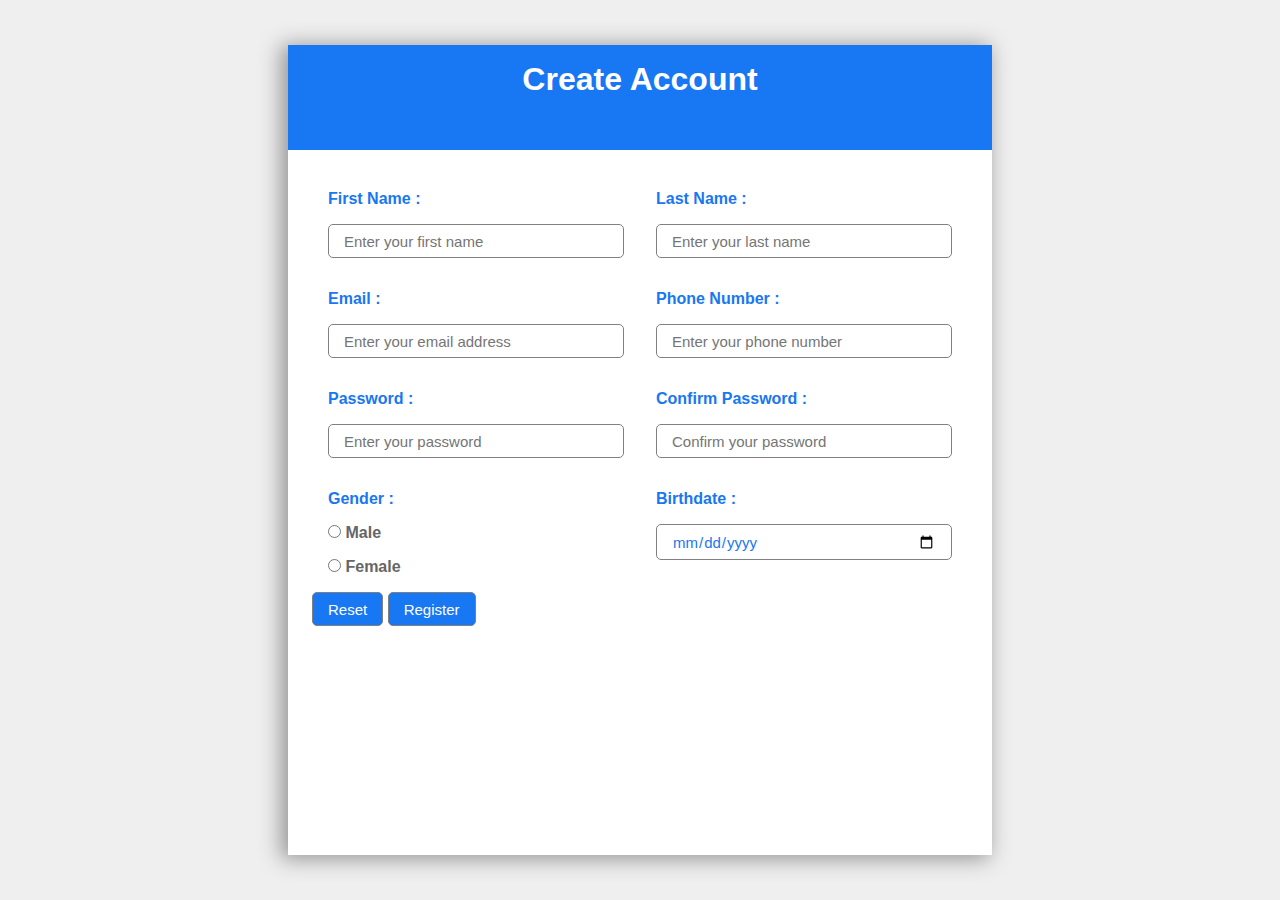
==== Account.html @ 120d71ba "test" ====
<!DOCTYPE html>
<html lang="en">
  <head>
    <meta charset="UTF-8" />
    <meta name="viewport" content="width=device-width, initial-scale=1.0" />
    <title>Create Account</title>
    <link rel="stylesheet" href="styles/sign.css" />
  </head>
  <body>
    <div class="main">
      <div class="form">
        <div class="create">
          <h1>Create Account</h1>
        </div>
        <form onsubmit="return valid()">
          <div class="in-form">
            <div class="name">
              <div class="first">
                <label class="labelFirstName">First Name :</label>
                <input
                  onkeydown="firstN()"
                  class="inputFirstName"
                  type="text"
                  placeholder="Enter your first name"
                />
              </div>
              <div class="last">
                <label class="labelLastName">Last Name :</label>
                <input
                  onkeydown="lastN()"
                  class="inputLastName"
                  type="text"
                  placeholder="Enter your last name"
                />
              </div>
            </div>
            <div class="email-phone">
              <div class="email">
                <label class="labelEmail">Email :</label>
                <input
                  onkeydown="yourEmail()"
                  class="inputEmail"
                  type="text"
                  placeholder="Enter your email address"
                />
              </div>
              <div class="phone">
                <label class="labelPhoneNumber">Phone Number :</label>
                <input
                  onkeydown="yourPhoneNumber()"
                  class="inputPhoneNumber"
                  type="text"
                  placeholder="Enter your phone number"
                />
              </div>
            </div>
            <div class="pass">
              <div class="password">
                <label class="labelPassword">Password :</label>
                <input
                  onkeydown="yourPassword()"
                  class="inputPassword"
                  type="password"
                  placeholder="Enter your password"
                />
              </div>
              <div class="conf">
                <label class="labelConfirmPassword">Confirm Password :</label>
                <input
                  onkeydown="yourConfirmPassword()"
                  class="inputConfirmPassword"
                  type="password"
                  placeholder="Confirm your password"
                />
              </div>
            </div>
            <div class="inf">
              <div class="gender">
                <label class="labelGender">Gender :</label>
                <div class="gen">
                  <div class="male">
                    <input
                      onchange="yourGender()"
                      class="inputGender"
                      type="radio"
                      name="gender"
                    />
                    <label>Male</label>
                  </div>
                  <div class="female">
                    <input
                      onchange="yourGender()"
                      class="inputGender"
                      type="radio"
                      name="gender"
                    />
                    <label>Female</label>
                  </div>
                </div>
              </div>
              <div class="birthdate">
                <label class="labelBirthdate">Birthdate :</label>
                <input
                  onchange="yourBirthdate()"
                  class="inputBirthdate"
                  type="date"
                />
              </div>
            </div>
            <div class="buttons">
              <input type="reset" />
              <input type="submit" value="Register" />
            </div>
          </div>
        </form>
      </div>
    </div>

    <script src="js/account.js"></script>
  </body>
</html>
---- styles/sign.css ----
* {
  margin: 0;
  padding: 0;
  box-sizing: border-box;
  font-family: Helvetica, sans-serif;
}

label {
  color: #1877f2;
  font-weight: bold;
}

input {
  padding: 0.5em 1em;
  border-radius: 5px;
  border: 1px solid gray;
  color: #1877f2;
  font-size: 15px;
}

input:focus {
  outline-color: #1877f2;
}

.main {
  width: 100%;
  height: 100vh;
  background: #80808021;
  display: flex;
  justify-content: center;
  align-items: center;
}

.main .form {
  background: white;
  display: flex;
  width: 55%;
  flex-direction: column;
  height: 90%;
  box-shadow: -5px 2px 20px 2px rgba(150, 150, 150);
}

.main .form .create {
  flex-basis: 13%;
  background: #1877f2;
  display: flex;
  align-items: center;
  flex-direction: column;
  padding: 1em;
  color: white;
}

.main .form .in-form {
  flex-basis: 87%;
  padding: 1.5em;
  display: flex;
  flex-direction: column;
}

.main .form .in-form .name {
  flex-basis: 20%;
  display: flex;
}

.in-form .name .first,
.in-form .name .last {
  margin: 1em;
  flex-basis: 50%;
  display: flex;
  flex-direction: column;
  gap: 1em;
}

.main .form .in-form .email-phone {
  flex-basis: 20%;
  display: flex;
}

.in-form .email-phone .email,
.in-form .email-phone .phone {
  margin: 1em;
  flex-basis: 50%;
  display: flex;
  flex-direction: column;
  gap: 1em;
}

.main .form .in-form .pass {
  flex-basis: 20%;
  display: flex;
}

.in-form .pass .password,
.in-form .pass .conf {
  margin: 1em;
  flex-basis: 50%;
  display: flex;
  flex-direction: column;
  gap: 1em;
}

.main .form .in-form .inf {
  flex-basis: 20%;
  display: flex;
}

.in-form .inf .gender,
.in-form .inf .birthdate {
  margin: 1em;
  flex-basis: 50%;
  display: flex;
  flex-direction: column;
  gap: 1em;
}

.in-form .inf .gender .gen {
  display: flex;
  flex-direction: column;
  gap: 1em;
}

.in-form .inf .gender .gen label {
  color: #666;
  cursor: pointer;
}

.main .form .in-form .buttons input {
  background: #1877f2;
  color: white;
  cursor: pointer;
}

@media screen and (min-width: 768px) and (max-width: 991px) {
  .main .form {
    width: 80%;
    height: 100%;
  }
  .main .form .in-form {
    padding: 1em;
  }
}

@media screen and (max-width: 767px) {
  .main {
    height: 200vh;
  }
  .main .form {
    width: 80%;
    height: 90%;
  }
  .main .form .in-form {
    padding: 0.5em;
  }
  .main .form .in-form .name,
  .main .form .in-form .email-phone,
  .main .form .in-form .pass,
  .main .form .in-form .inf {
    flex-direction: column;
  }
}
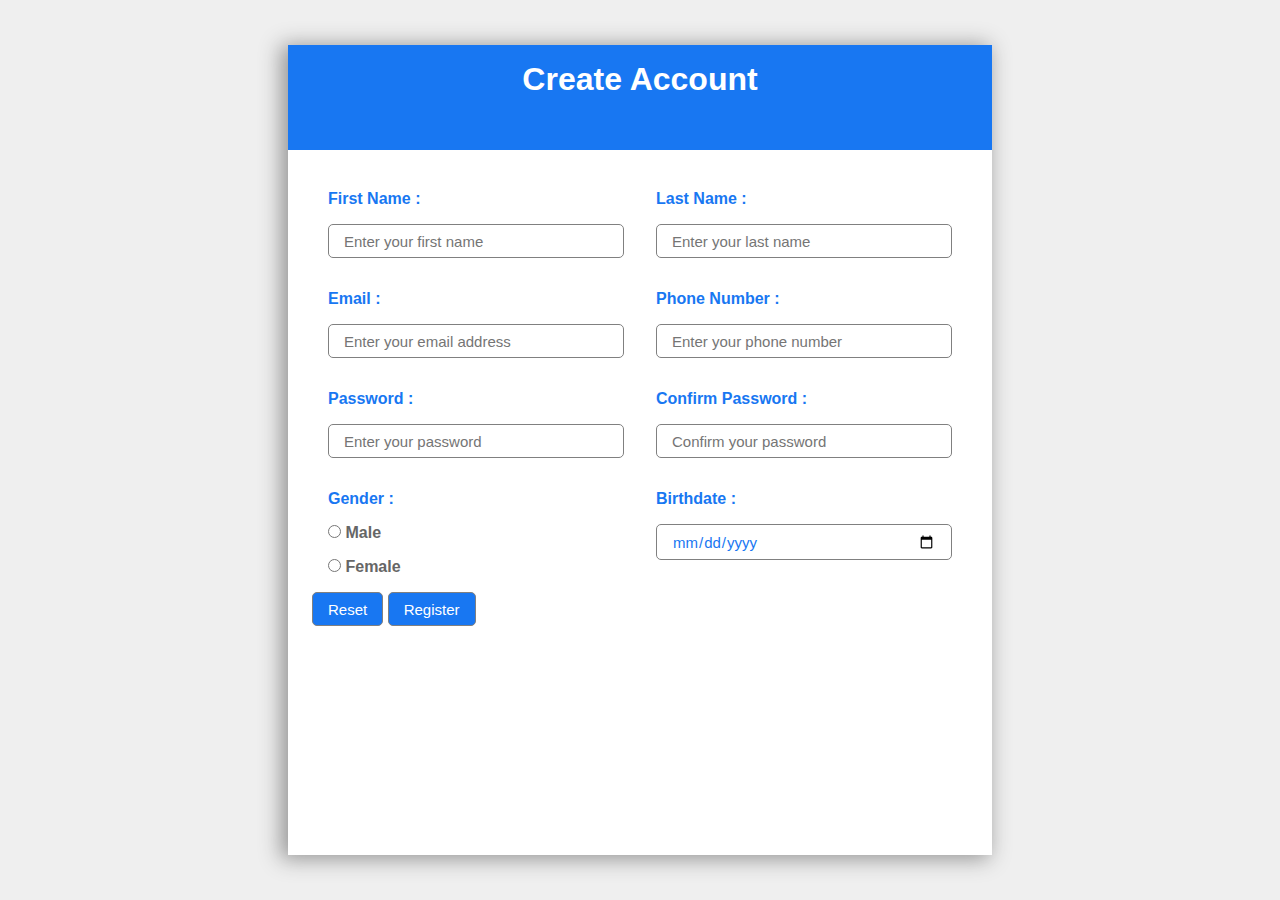
==== commit e74e42ff: "test" ====
--- a/Account.html
+++ b/Account.html
@@ -12,13 +12,13 @@
         <div class="create">
           <h1>Create Account</h1>
         </div>
-        <form onsubmit="return valid()">
+        <form action="index.html" onsubmit="return valid()">
           <div class="in-form">
             <div class="name">
               <div class="first">
                 <label class="labelFirstName">First Name :</label>
                 <input
-                  onkeydown="firstN()"
+                  onkeyup="firstN()"
                   class="inputFirstName"
                   type="text"
                   placeholder="Enter your first name"
@@ -27,7 +27,7 @@
               <div class="last">
                 <label class="labelLastName">Last Name :</label>
                 <input
-                  onkeydown="lastN()"
+                  onkeyup="lastN()"
                   class="inputLastName"
                   type="text"
                   placeholder="Enter your last name"
@@ -38,7 +38,7 @@
               <div class="email">
                 <label class="labelEmail">Email :</label>
                 <input
-                  onkeydown="yourEmail()"
+                  onkeyup="yourEmail()"
                   class="inputEmail"
                   type="text"
                   placeholder="Enter your email address"
@@ -47,7 +47,7 @@
               <div class="phone">
                 <label class="labelPhoneNumber">Phone Number :</label>
                 <input
-                  onkeydown="yourPhoneNumber()"
+                  onkeyup="yourPhoneNumber()"
                   class="inputPhoneNumber"
                   type="text"
                   placeholder="Enter your phone number"
@@ -58,7 +58,7 @@
               <div class="password">
                 <label class="labelPassword">Password :</label>
                 <input
-                  onkeydown="yourPassword()"
+                  onkeyup="yourPassword()"
                   class="inputPassword"
                   type="password"
                   placeholder="Enter your password"
@@ -67,7 +67,7 @@
               <div class="conf">
                 <label class="labelConfirmPassword">Confirm Password :</label>
                 <input
-                  onkeydown="yourConfirmPassword()"
+                  onkeyup="yourConfirmPassword()"
                   class="inputConfirmPassword"
                   type="password"
                   placeholder="Confirm your password"
